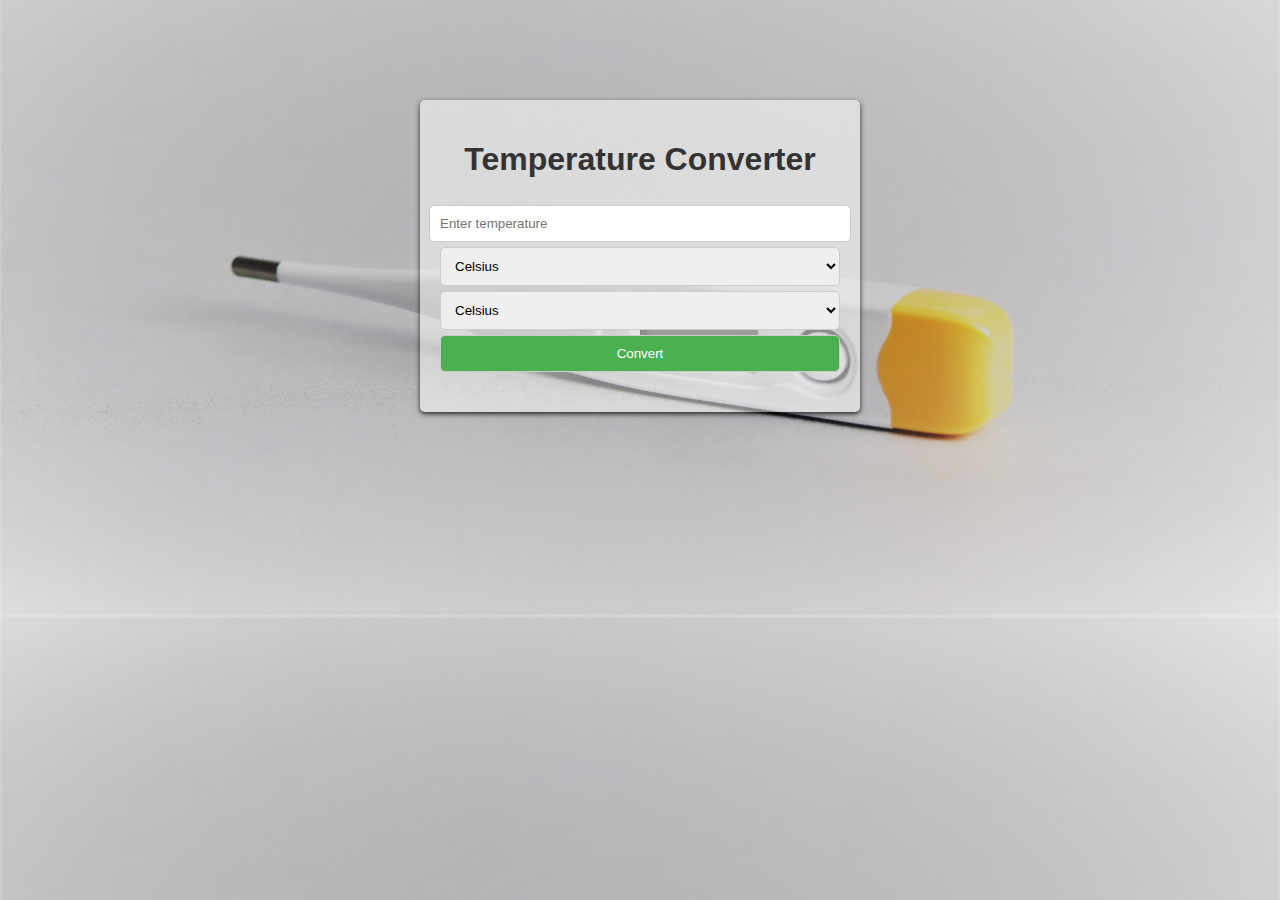
==== Temperature Converter website/temp.html @ ee954c66 "First commit" ====
<!DOCTYPE html>
<html>

<head>
    <title>Temperature Converter</title>
    <link rel="stylesheet" type="text/css" href="temp.css">
</head>

<body>
    <div class="container">
        <h1>Temperature Converter</h1>
        <div class="converter">
            <input type="number" id="inputTemperature" placeholder="Enter temperature">
            <select id="unitFrom">
                <option value="celsius">Celsius</option>
                <option value="fahrenheit">Fahrenheit</option>
            </select>
            <select id="unitTo">
                <option value="celsius">Celsius</option>
                <option value="fahrenheit">Fahrenheit</option>
            </select>
            <button onclick="convertTemperature()">Convert</button>
        </div>
        <div id="result" class="result"></div>
    </div>

    <script src="temp.js"></script>
</body>

</html>
---- Temperature Converter website/temp.css ----
body {
    font-family: Arial, sans-serif;
    margin: 0;
    padding: 0;
    background-image: url('background.jpg');
    background-size: cover;
    background-position: center;
}

.container {
    max-width: 400px;
    margin: 100px auto;
    padding: 20px;
    background-color: rgba(255, 255, 255, 0.5);
    border-radius: 5px;
    box-shadow: 0 2px 5px rgba(0, 0, 0, 0.8);
}

h1 {
    text-align: center;
    color: #333;
}

.converter {
    display: flex;
    flex-direction: column;
    align-items: center;
}

input[type="number"] {
    width: 100%;
    padding: 10px;
    margin-top: 5px;
    border: 1px solid #ccc;
    border-radius: 5px;
}

select,
button {
    width: 100%;
    padding: 10px;
    margin-top: 5px;
    border: 1px solid #ccc;
    border-radius: 5px;
}

button {
    background-color: #4CAF50;
    color: white;
    cursor: pointer;
}

.result {
    margin-top: 20px;
    text-align: center;
    color: #333;
    font-weight: bold;
}

/* Rest of your CSS styles */
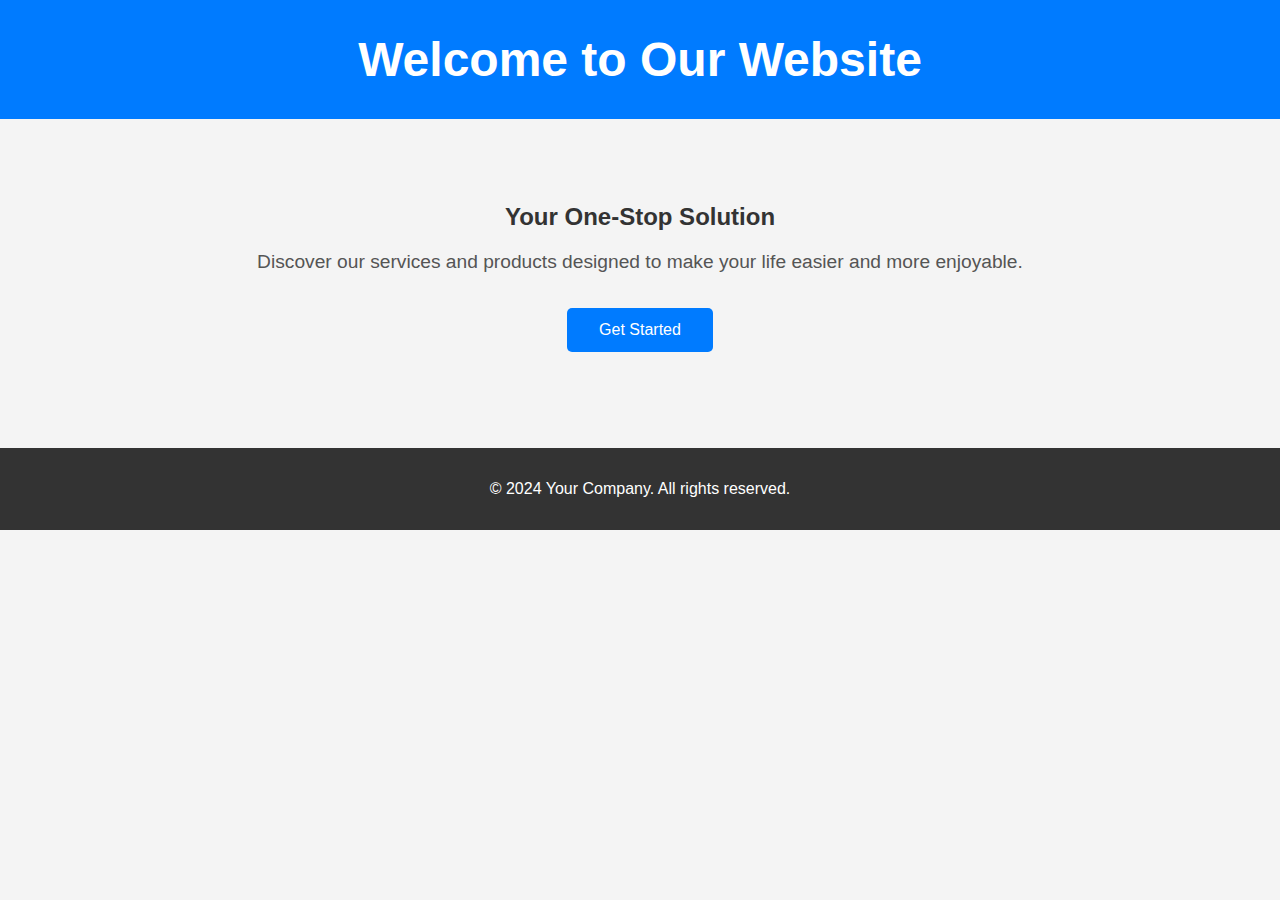
==== commit a320a463: "Update temp.html" ====
--- a/Temperature Converter website/temp.html
+++ b/Temperature Converter website/temp.html
@@ -1,30 +1,77 @@
 <!DOCTYPE html>
-<html>
+<html lang="en">
+<head>
+    <meta charset="UTF-8">
+    <meta name="viewport" content="width=device-width, initial-scale=1.0">
+    <title>Landing Page</title>
+    <link rel="stylesheet" href="styles.css">
+    <style>
+        body {
+            font-family: Arial, sans-serif;
+            margin: 0;
+            padding: 0;
+            background-color: #f4f4f4;
+        }
+        .header {
+            background: #007bff;
+            color: white;
+            padding: 2em 0;
+            text-align: center;
+        }
+        .header h1 {
+            margin: 0;
+            font-size: 3em;
+        }
+        .main-content {
+            text-align: center;
+            padding: 4em 2em;
+        }
+        .main-content h2 {
+            color: #333;
+        }
+        .main-content p {
+            font-size: 1.2em;
+            color: #555;
+        }
+        .cta-button {
+            display: inline-block;
+            margin-top: 1em;
+            padding: 0.8em 2em;
+            background: #007bff;
+            color: white;
+            font-size: 1em;
+            border: none;
+            border-radius: 5px;
+            text-decoration: none;
+            cursor: pointer;
+        }
+        .cta-button:hover {
+            background: #0056b3;
+        }
+        .footer {
+            text-align: center;
+            padding: 1em 0;
+            background: #333;
+            color: white;
+            margin-top: 2em;
+        }
+    </style>
+</head>
+<body>
 
-<head>
-    <title>Temperature Converter</title>
-    <link rel="stylesheet" type="text/css" href="temp.css">
-</head>
+<div class="header">
+    <h1>Welcome to Our Website</h1>
+</div>
 
-<body>
-    <div class="container">
-        <h1>Temperature Converter</h1>
-        <div class="converter">
-            <input type="number" id="inputTemperature" placeholder="Enter temperature">
-            <select id="unitFrom">
-                <option value="celsius">Celsius</option>
-                <option value="fahrenheit">Fahrenheit</option>
-            </select>
-            <select id="unitTo">
-                <option value="celsius">Celsius</option>
-                <option value="fahrenheit">Fahrenheit</option>
-            </select>
-            <button onclick="convertTemperature()">Convert</button>
-        </div>
-        <div id="result" class="result"></div>
-    </div>
+<div class="main-content">
+    <h2>Your One-Stop Solution</h2>
+    <p>Discover our services and products designed to make your life easier and more enjoyable.</p>
+    <a href="#" class="cta-button">Get Started</a>
+</div>
 
-    <script src="temp.js"></script>
+<div class="footer">
+    <p>&copy; 2024 Your Company. All rights reserved.</p>
+</div>
+
 </body>
-
-</html>+</html>
